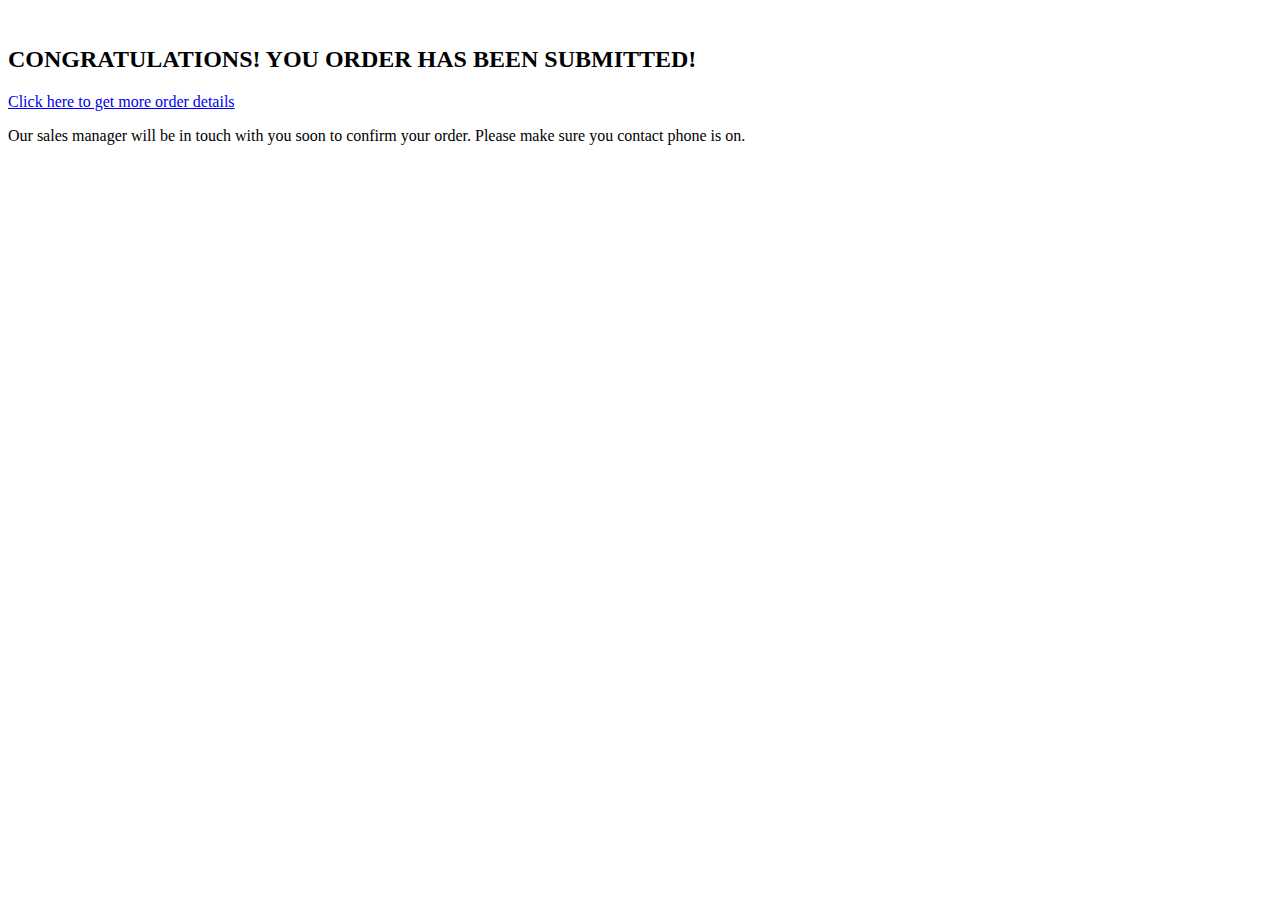
==== hair/success/success.html @ 15691c0a "Add files via upload" ====
<!DOCTYPE html>
<html>

<head>

    <meta http-equiv="Content-Type" content="text/html;charset=utf-8">

    <link type="text/css" rel="stylesheet" href="//leadtrade.ru/landing/css/style.css" />

    <script src="//leadtrade.ru/landing/js/jquery.min.js"></script>

    <script type="text/javascript" src="//leadtrade.ru/landing/js/script.js"></script>

    <title>Заявка отправлена</title>


</head>

<body>
<img height="1" width="1" src="https://www.facebook.com/tr?id=IDПИКСЕЛ&ev=Lead&noscript=1"/>
<div class="wrap_block_success">

    <div class="block_success">

        <h2>CONGRATULATIONS! YOU ORDER HAS BEEN SUBMITTED!</h2>

        <a href="//leadtrade.ru/landing/moreinfo" class="url_more_info">Click here to get more order details</a>

        <p class="success">Our sales manager will be in touch with you soon to confirm your order. Please make sure you contact phone is on.</p>

    </div>

</div>

</body>

</html>
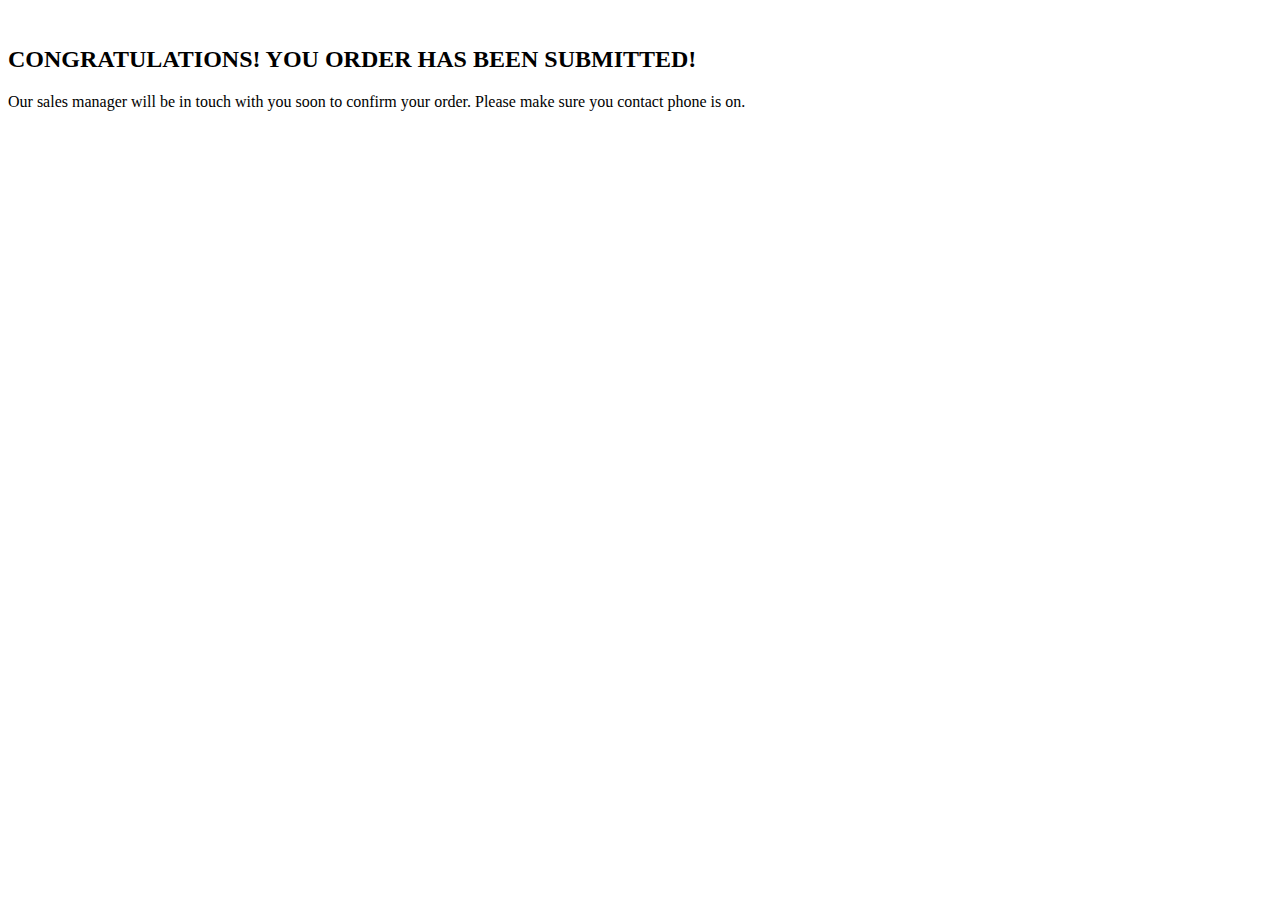
==== commit 06a309ca: "Update success.html" ====
--- a/hair/success/success.html
+++ b/hair/success/success.html
@@ -11,7 +11,7 @@
 
     <script type="text/javascript" src="//leadtrade.ru/landing/js/script.js"></script>
 
-    <title>Заявка отправлена</title>
+    <title>CONGRATULATIONS! YOU ORDER HAS BEEN SUBMITTED!</title>
 
 
 </head>
@@ -24,7 +24,7 @@
 
         <h2>CONGRATULATIONS! YOU ORDER HAS BEEN SUBMITTED!</h2>
 
-        <a href="//leadtrade.ru/landing/moreinfo" class="url_more_info">Click here to get more order details</a>
+   
 
         <p class="success">Our sales manager will be in touch with you soon to confirm your order. Please make sure you contact phone is on.</p>
 
